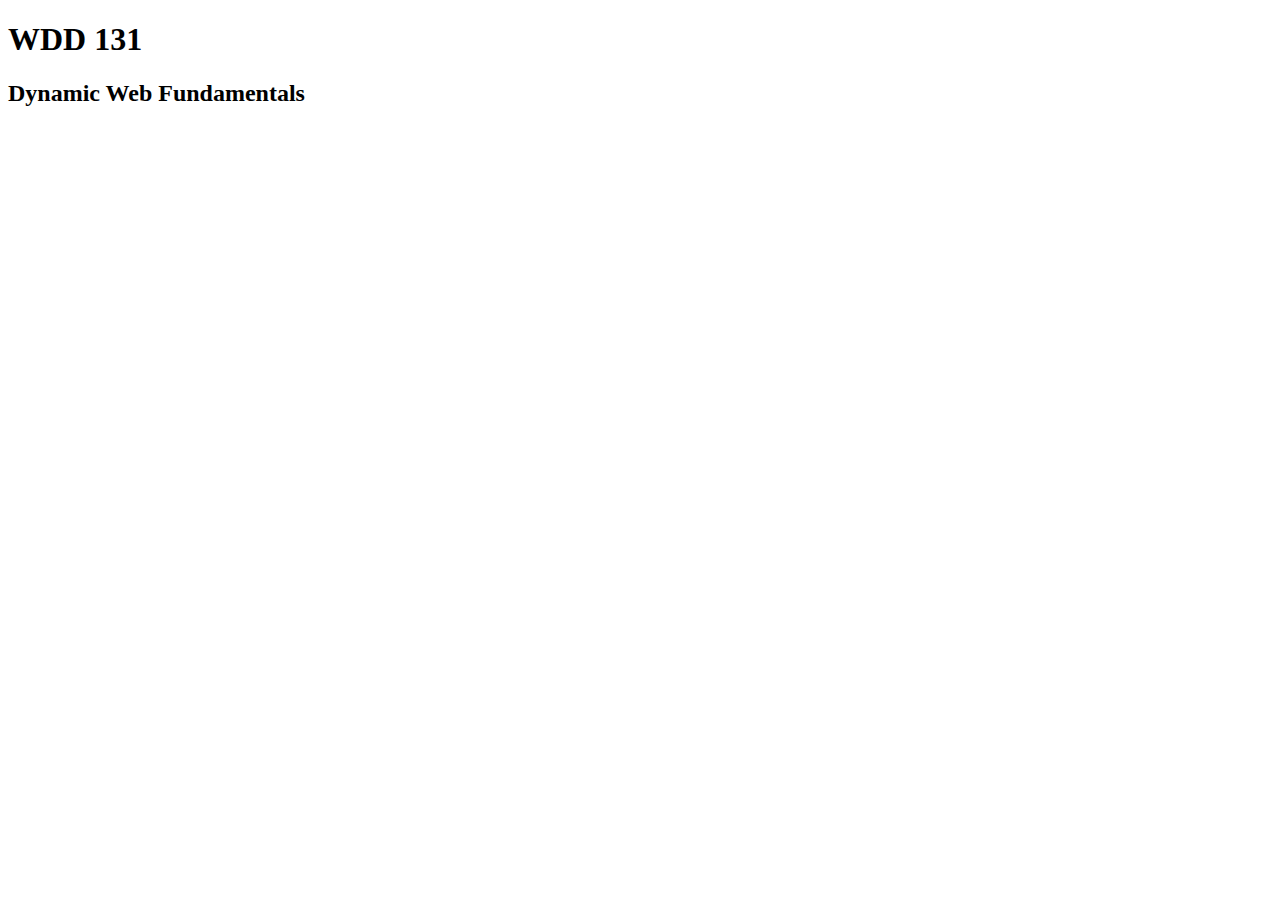
==== index.html @ c8359ee7 "Add files via upload" ====
<!DOCTYPE html>
<html lang = "en">
    <head>
        <meta charset="UTF-8">
        <meta name="viewport" content="width-device-width", initial-scale="1.0">
        <title>WDD 131</title>

    </head>


</html>
<body>
    <h1>WDD 131</h1>
    <h2>Dynamic Web Fundamentals</h2>
    
</body>
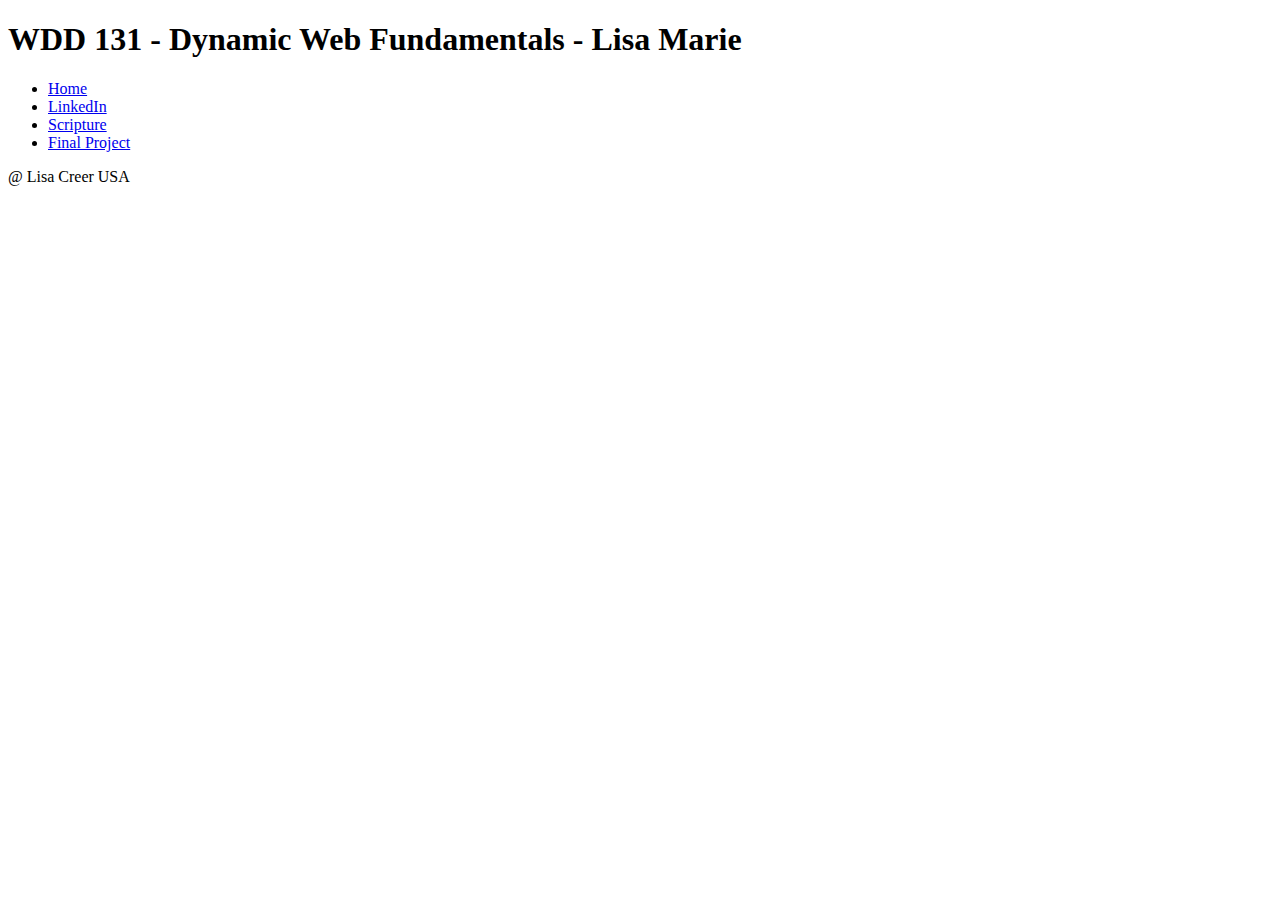
==== commit a383ffbd: "webpage project initial" ====
--- a/index.html
+++ b/index.html
@@ -3,14 +3,34 @@
     <head>
         <meta charset="UTF-8">
         <meta name="viewport" content="width-device-width", initial-scale="1.0">
-        <title>WDD 131</title>
+        <meta name ="Lisa Marie" content = "Dynamic Web Fundamentals ">
+        <title>WDD 131 - Dynamic Web Fundamentals - Lisa Marie</title>
 
     </head>
-
-
-</html>
+<header><h1>WDD 131 - Dynamic Web Fundamentals - Lisa Marie</h1>
+    <nav>
+        <ul>
+            <li><a href="#" class="active">Home</a></li>
+            <li><a href="#">LinkedIn</a></li>
+            <li><a href="#">Scripture</a></li>
+            <li><a href="#">Final Project</a></li>
+            
+        </ul>
+    </nav>
+</header>
 <body>
-    <h1>WDD 131</h1>
-    <h2>Dynamic Web Fundamentals</h2>
+    <main>
+        <section class="card"></section>
+        <section class="card"></section>
+    </main>
     
-</body>+</body>
+<footer>
+    <p>
+        @<span id="currentyear"></span>
+        Lisa Creer
+        USA
+    </p>
+    <p><span id="lastModified"></span></p>
+</footer>
+</html>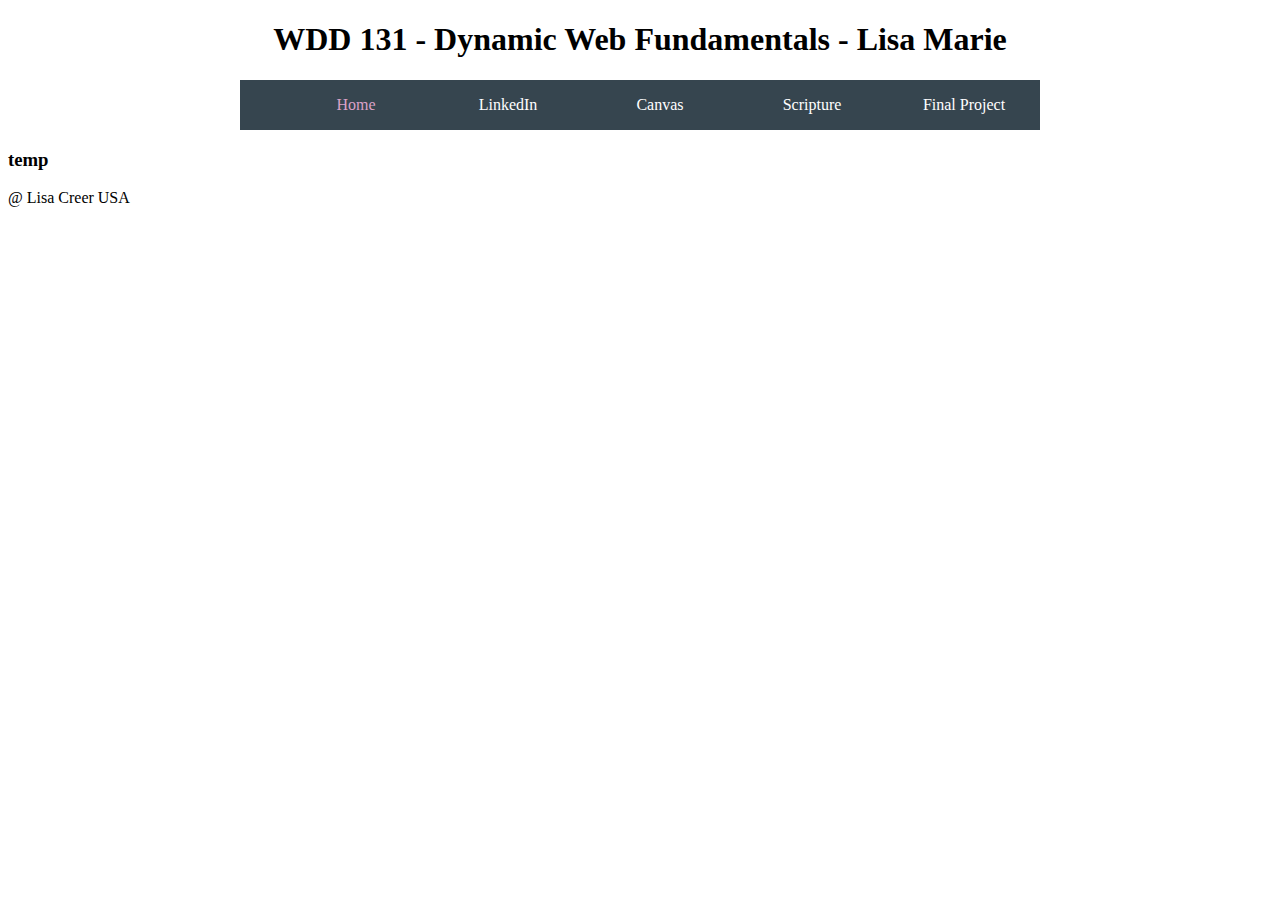
==== commit 36283485: "js test" ====
--- a/index.html
+++ b/index.html
@@ -1,20 +1,22 @@
 <!DOCTYPE html>
 <html lang = "en">
+<link rel="stylesheet" href="styles/base.css">
     <head>
         <meta charset="UTF-8">
         <meta name="viewport" content="width-device-width", initial-scale="1.0">
         <meta name ="Lisa Marie" content = "Dynamic Web Fundamentals ">
         <title>WDD 131 - Dynamic Web Fundamentals - Lisa Marie</title>
+        <script src="getdates.js" defer></script>
 
     </head>
 <header><h1>WDD 131 - Dynamic Web Fundamentals - Lisa Marie</h1>
     <nav>
         <ul>
             <li><a href="#" class="active">Home</a></li>
-            <li><a href="#">LinkedIn</a></li>
-            <li><a href="#">Scripture</a></li>
+            <li><a href="https://www.linkedin.com/">LinkedIn</a></li>
+            <li><a href="https://byupw.instructure.com/">Canvas</a></li>
+            <li><a href="https://www.churchofjesuschrist.org/study/scriptures/dc-testament/dc/1?lang=eng">Scripture</a></li>
             <li><a href="#">Final Project</a></li>
-            
         </ul>
     </nav>
 </header>
@@ -22,11 +24,14 @@
     <main>
         <section class="card"></section>
         <section class="card"></section>
+
     </main>
     
 </body>
 <footer>
-    <p>
+    <h3>temp</h3>
+    <p id="currentyear"></p>
+    <p id="currentyear">
         @<span id="currentyear"></span>
         Lisa Creer
         USA
--- a/styles/base.css
+++ b/styles/base.css
@@ -0,0 +1,40 @@
+h1{
+    text-align: center;
+}
+
+.copyright{
+    text-align: center;
+}
+nav {
+	background-color: #36454f;
+	margin: 0 auto;
+	max-width: 800px;
+}
+nav ul {
+	list-style-type: none;
+}
+nav a {
+	display: block;
+	color: #fff;
+	text-align: center;
+	padding: 1rem;
+	text-decoration: none;
+}
+
+nav a:hover {
+	text-decoration:overline;
+}
+
+.active {
+	color: rgb(219, 162, 200);
+}
+
+/* Larger Views ******************************/
+@media (min-width: 640px) {
+	nav ul {
+		display: flex;
+	}
+	nav ul li {
+		flex: 1 1 100%;
+	}
+}
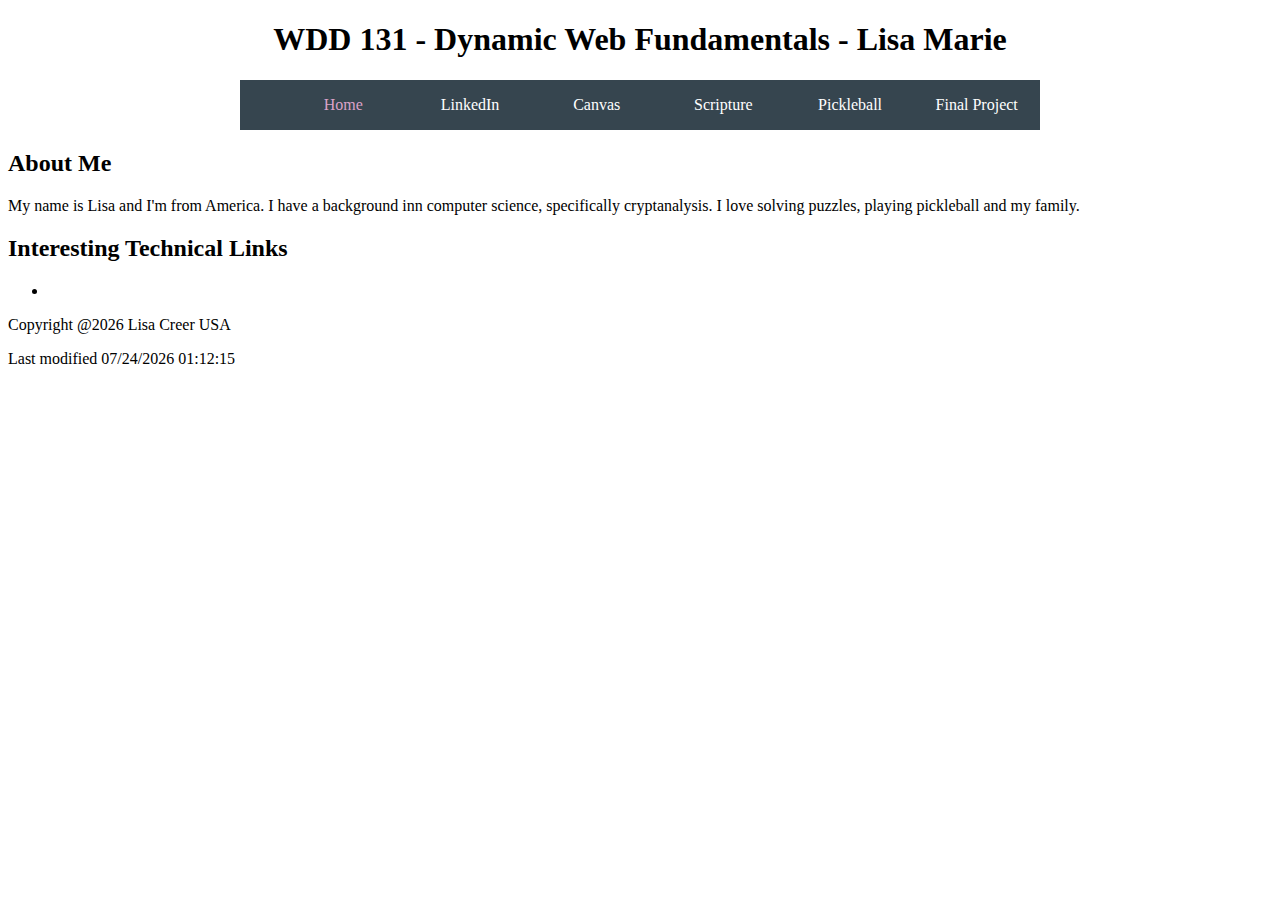
==== commit ce96ee09: "updated project" ====
--- a/index.html
+++ b/index.html
@@ -6,7 +6,7 @@
         <meta name="viewport" content="width-device-width", initial-scale="1.0">
         <meta name ="Lisa Marie" content = "Dynamic Web Fundamentals ">
         <title>WDD 131 - Dynamic Web Fundamentals - Lisa Marie</title>
-        <script src="getdates.js" defer></script>
+        <script src="scripts/getdates.js" defer></script>
 
     </head>
 <header><h1>WDD 131 - Dynamic Web Fundamentals - Lisa Marie</h1>
@@ -16,6 +16,7 @@
             <li><a href="https://www.linkedin.com/">LinkedIn</a></li>
             <li><a href="https://byupw.instructure.com/">Canvas</a></li>
             <li><a href="https://www.churchofjesuschrist.org/study/scriptures/dc-testament/dc/1?lang=eng">Scripture</a></li>
+            <li><a href="#">Pickleball</a></li>
             <li><a href="#">Final Project</a></li>
         </ul>
     </nav>
@@ -23,19 +24,24 @@
 <body>
     <main>
         <section class="card"></section>
+        <h2>About Me</h2>
+        My name is Lisa and I'm from America. I have a background inn computer science, specifically cryptanalysis. I love solving puzzles, playing pickleball and my family. 
         <section class="card"></section>
+        <h2>Interesting Technical Links</h2>
+        <ul>
+            <li><a href=""></a></li>
+        </ul>
 
     </main>
     
 </body>
 <footer>
-    <h3>temp</h3>
-    <p id="currentyear"></p>
-    <p id="currentyear">
-        @<span id="currentyear"></span>
+        
+    <p>
+        Copyright @<span id="currentYear"></span>
         Lisa Creer
         USA
     </p>
-    <p><span id="lastModified"></span></p>
+    <p>Last modified <span id="lastModified"></span></p>
 </footer>
 </html>